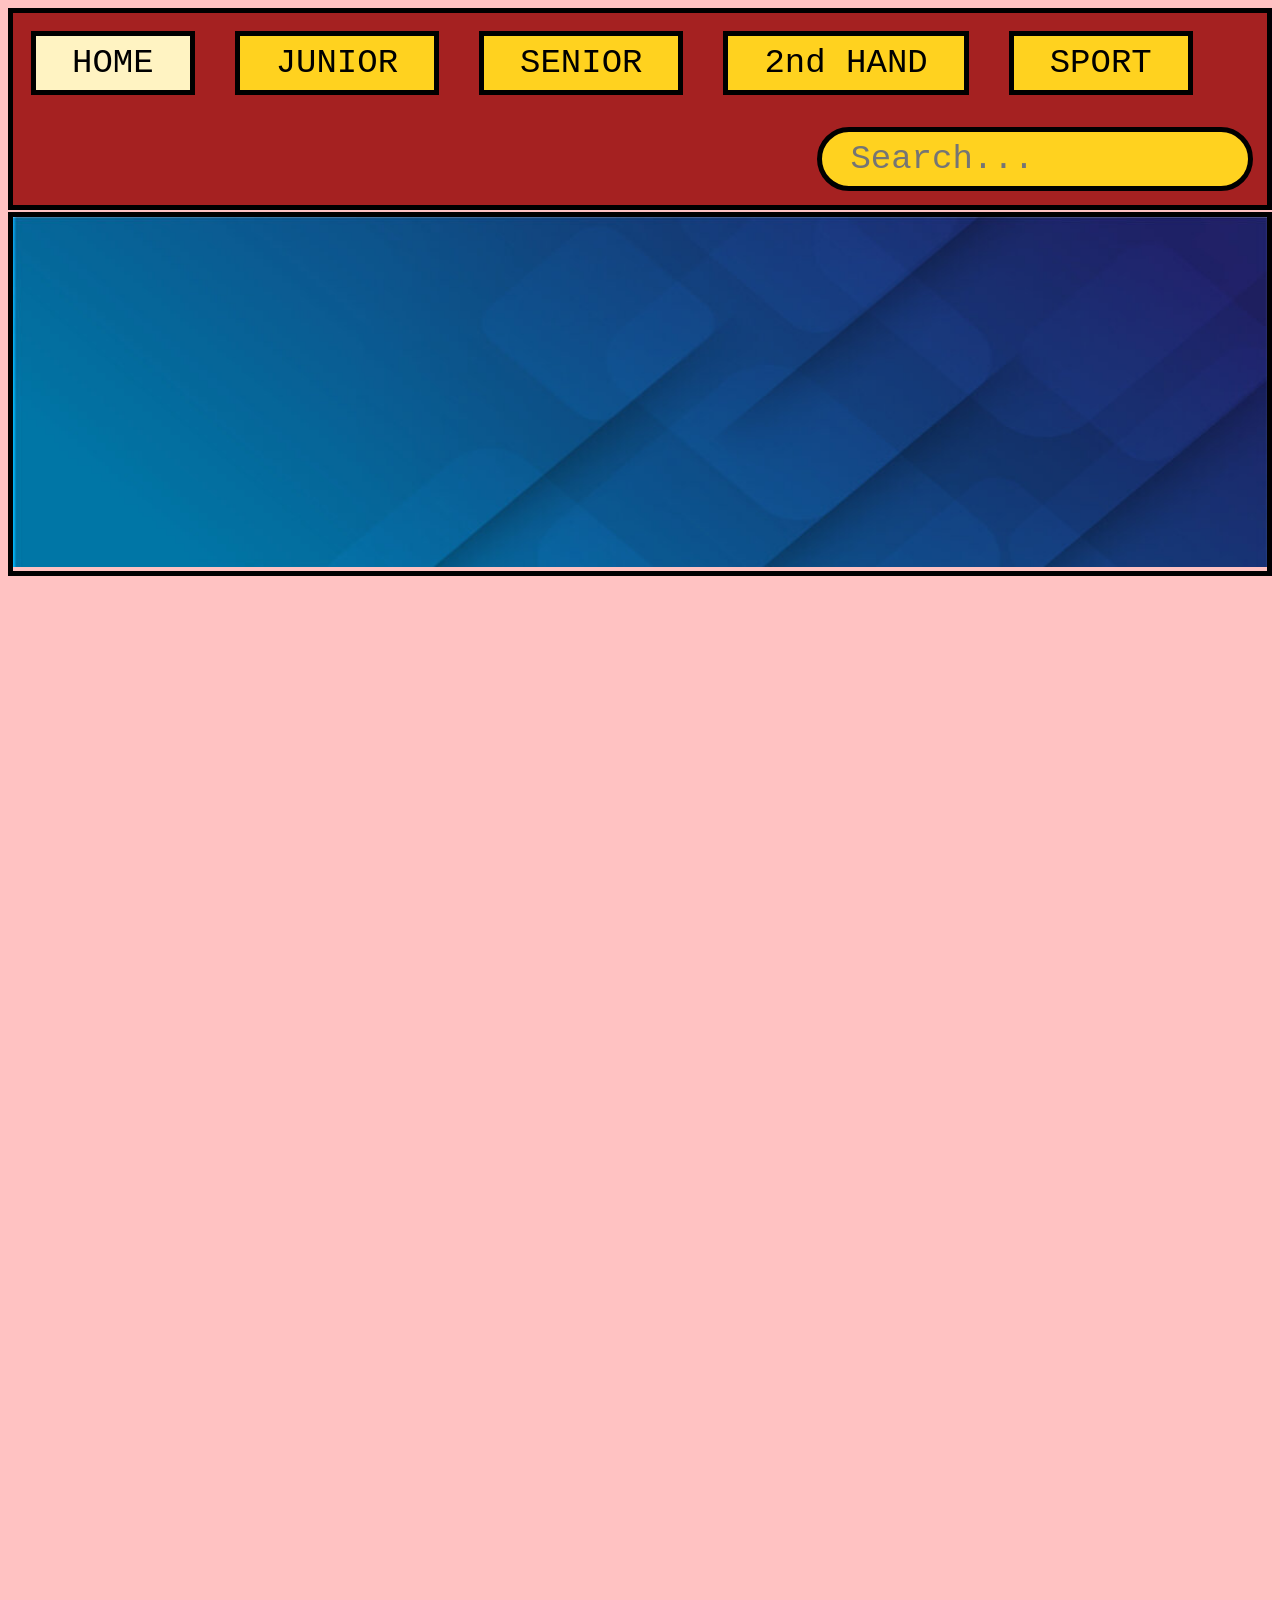
==== index.html @ 84f6ba01 "tueday" ====
<!DOCTYPE html>
<html lang="en">
<head>
    <meta charset="UTF-8">
    <title>MRGS UNIFORMS</title>
    <link rel="stylesheet" href="style.css">
</head>

<body>
<div class="parent">
<div class="div1">
    <div class="topnav">
  <button class="btn"><a class="active" href="index.html">HOME</a></button>
  <button class="btn"><a href="page1.html">JUNIOR</a></button>
  <button class="btn"><a href="page2.html">SENIOR</a></button>
  <button class="btn"><a href="page3.html">2nd HAND</a></button>
  <button class="btn"><a href="page4.html">SPORT</a></button>
  <input type="text" placeholder=" Search...">
</div>
</div>
<div class="div2">
    <div class="banner">
        <img src="images\banner.jpg" width="100%" height="350px">
    </div>
</div>

<div class="div3">

</div>

<div class="div4">

</div>

<div class="div5">

</div>

<div class="div6">

</div>

<div class="div7">

</div>

<div class="div8">

</div>

<div class="div9">

</div>

<div class="div10">

</div>
</div>
</body>
</html>
---- style.css ----
body {
    background-color: #ffc2c2;
}

.parent {
display: grid;
grid-template-columns: repeat(12, 1fr);
grid-template-rows: repeat(12, 1fr);
grid-column-gap: 2px;
grid-row-gap: 2px;
}

.div1 { grid-area: 1 / 1 / 2 / 13; }
.div2 { grid-area: 2 / 1 / 5 / 13; }
.div3 { grid-area: 5 / 1 / 9 / 4; }
.div4 { grid-area: 5 / 4 / 9 / 7; }
.div5 { grid-area: 5 / 7 / 9 / 10; }
.div6 { grid-area: 5 / 10 / 9 / 13; }
.div7 { grid-area: 9 / 1 / 13 / 4; }
.div8 { grid-area: 9 / 4 / 13 / 7; }
.div9 { grid-area: 9 / 7 / 13 / 10; }
.div10 { grid-area: 9 / 10 / 13 / 13; }

/* Add a black background color to the top navigation bar */
.topnav {
  overflow: hidden;
  background-color: #a52121;
  border: 5px solid black;
}

/* Style the links inside the navigation bar */
.topnav a {
  float: left;
  display: block;
  color: black;
  text-align: center;
  padding: 8px 36px;
  text-decoration: none;
  font-size: 34px;
}

/* Change the color of links on hover */
.topnav a:hover {
  background-color: #fff3c2;
  color: black;
}

/* Style the "active" element to highlight the current page */
.topnav a.active {
  background-color: #fff3c2;
  color: black;
}

/* Style the search box inside the navigation bar */
.topnav input[type=text] {
  float: right;
  border: none;
  padding: 8px;
  margin: 14px;
  font-size: 34px;
  font-family: 'Courier New', monospace;
  background: #ffd21f;
  border-radius:48px;
  border: 5px solid black;
  font-color: black;
}

/* When the screen is less than 600px wide, stack the links and the search field vertically instead of horizontally */
@media screen and (max-width: 600px) {
  .topnav a, .topnav input[type=text] {
    float: none;
    display: block;
    text-align: left;
    width: 100%;
    margin: 0;
    padding: 14px;
  }
  .topnav input[type=text] {
    border: 10px solid black;
  }
}

.btn{
background: #ffd21f;
font-family: 'Courier New', monospace;
padding: 0px;
margin: 18px;
border: 5px solid black;
}

.banner{
    border: 5px solid black;
}
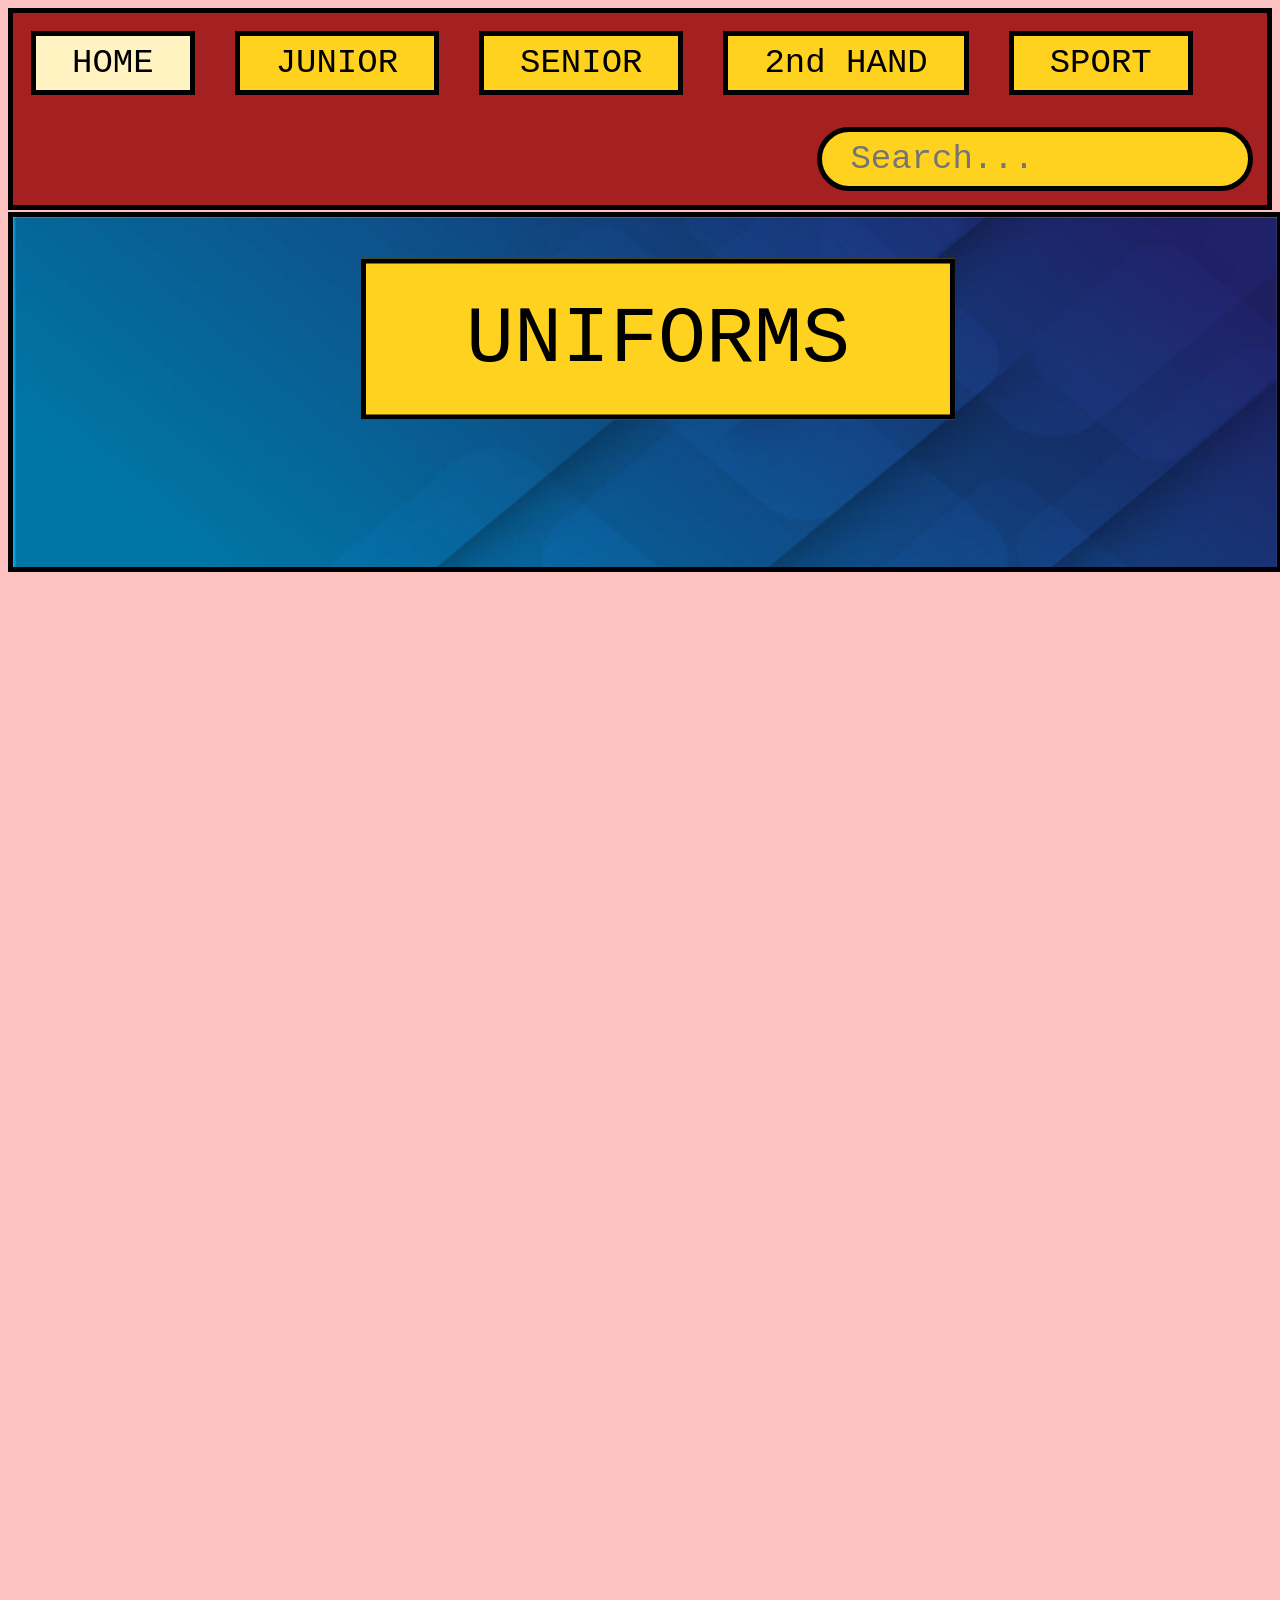
==== commit 06164b5f: "hello" ====
--- a/index.html
+++ b/index.html
@@ -19,8 +19,9 @@
 </div>
 </div>
 <div class="div2">
-    <div class="banner">
-        <img src="images\banner.jpg" width="100%" height="350px">
+    <div class="container">
+        <img src="images\banner.jpg" width="100%" alt="Banner">
+        <button class="btn">UNIFORMS</button>
     </div>
 </div>
 
--- a/style.css
+++ b/style.css
@@ -88,6 +88,34 @@
 border: 5px solid black;
 }
 
-.banner{
-    border: 5px solid black;
-}+/* Container needed to position the button. Adjust the width as needed */
+.container {
+  position: relative;
+  width: 100%;
+}
+
+/* Make the image responsive */
+.container img {
+  width: 100%;
+  height: 350px;
+  border: 5px solid black;
+}
+
+/* Style the button and place it in the middle of the container/image */
+.container .btn {
+  position: absolute;
+  top: 30%;
+  left: 50%;
+  transform: translate(-50%, -50%);
+  -ms-transform: translate(-50%, -50%);
+  background-color: #ffd21f;
+  color: black;
+  font-size: 80px;
+  padding: 30px 100px;
+  border: 5px solid black;
+  cursor: pointer;
+}
+
+.container .btn:hover {
+  background-color: #fff3c2;
+}
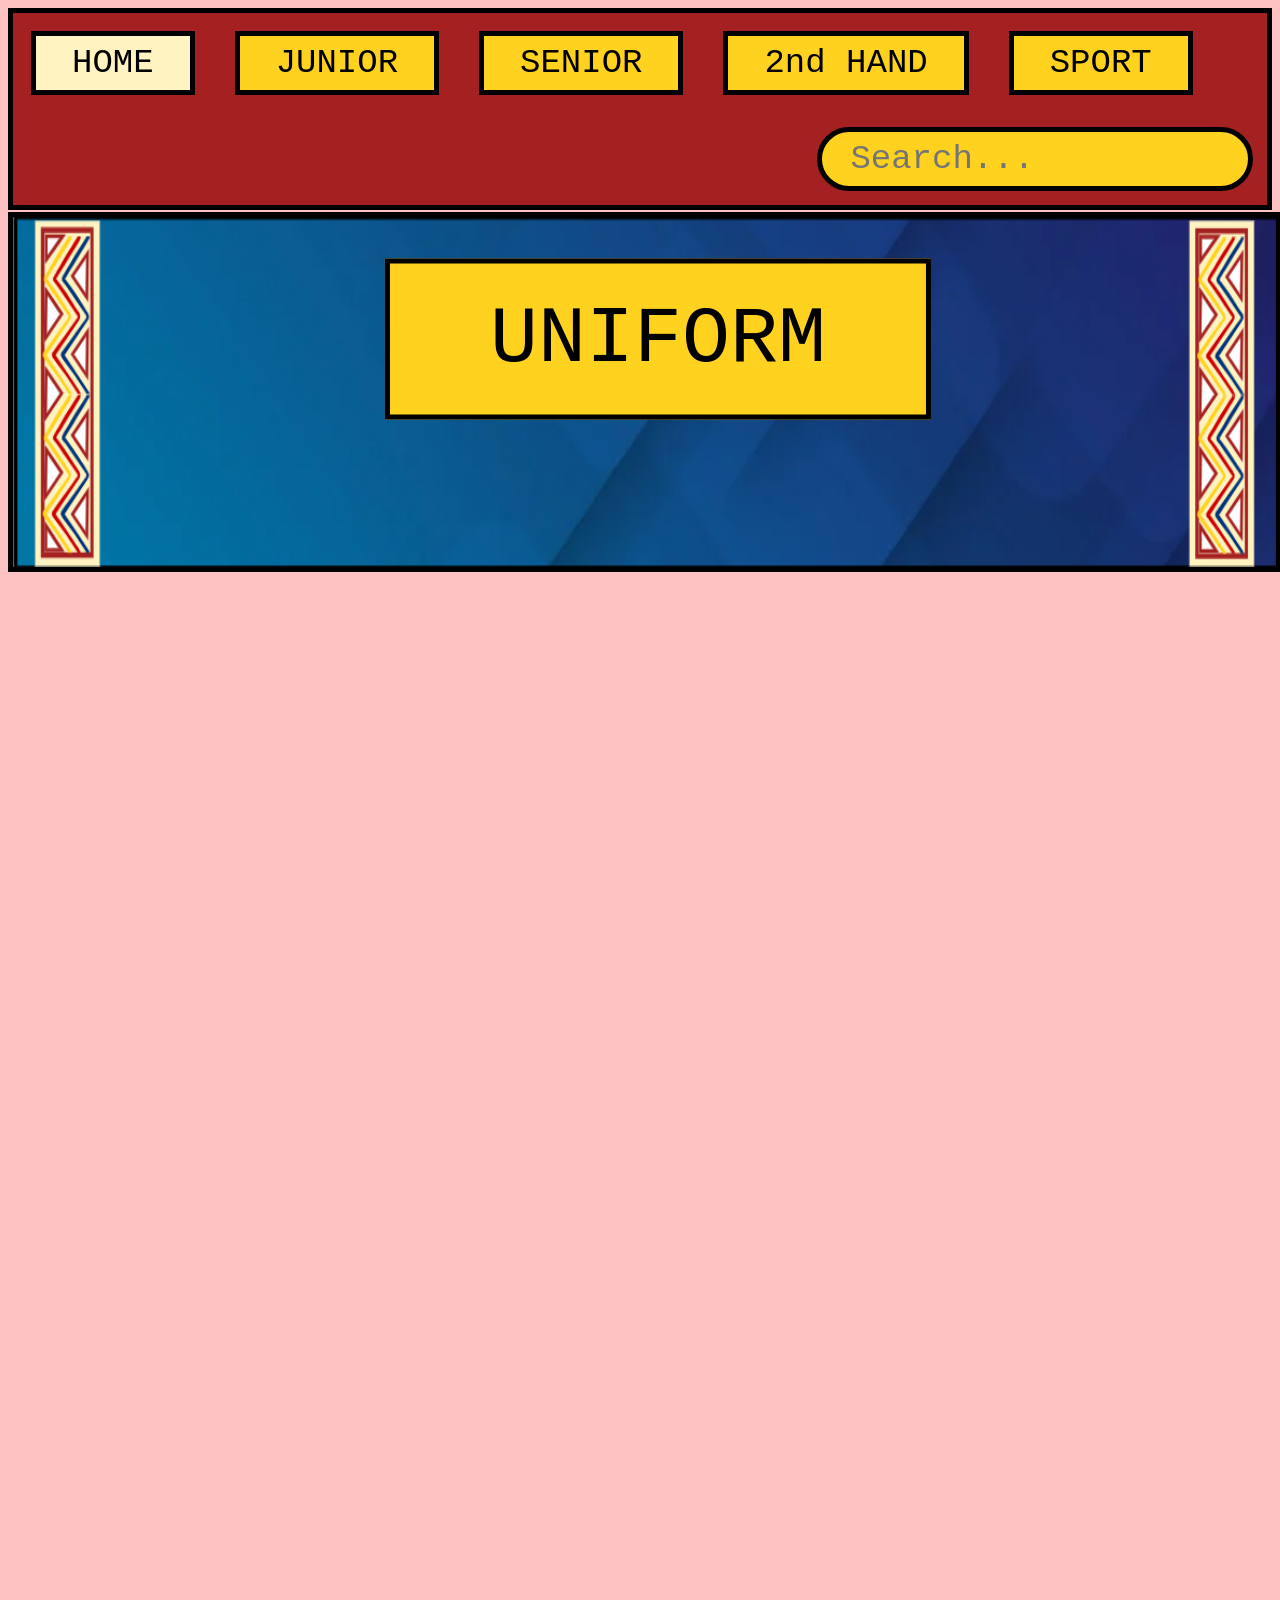
==== commit 36b212f3: "hello" ====
--- a/index.html
+++ b/index.html
@@ -20,8 +20,8 @@
 </div>
 <div class="div2">
     <div class="container">
-        <img src="images\banner.jpg" width="100%" alt="Banner">
-        <button class="btn">UNIFORMS</button>
+        <img src="images\banner.png" width="100%" alt="Banner">
+        <button class="btn">UNIFORM</button>
     </div>
 </div>
 
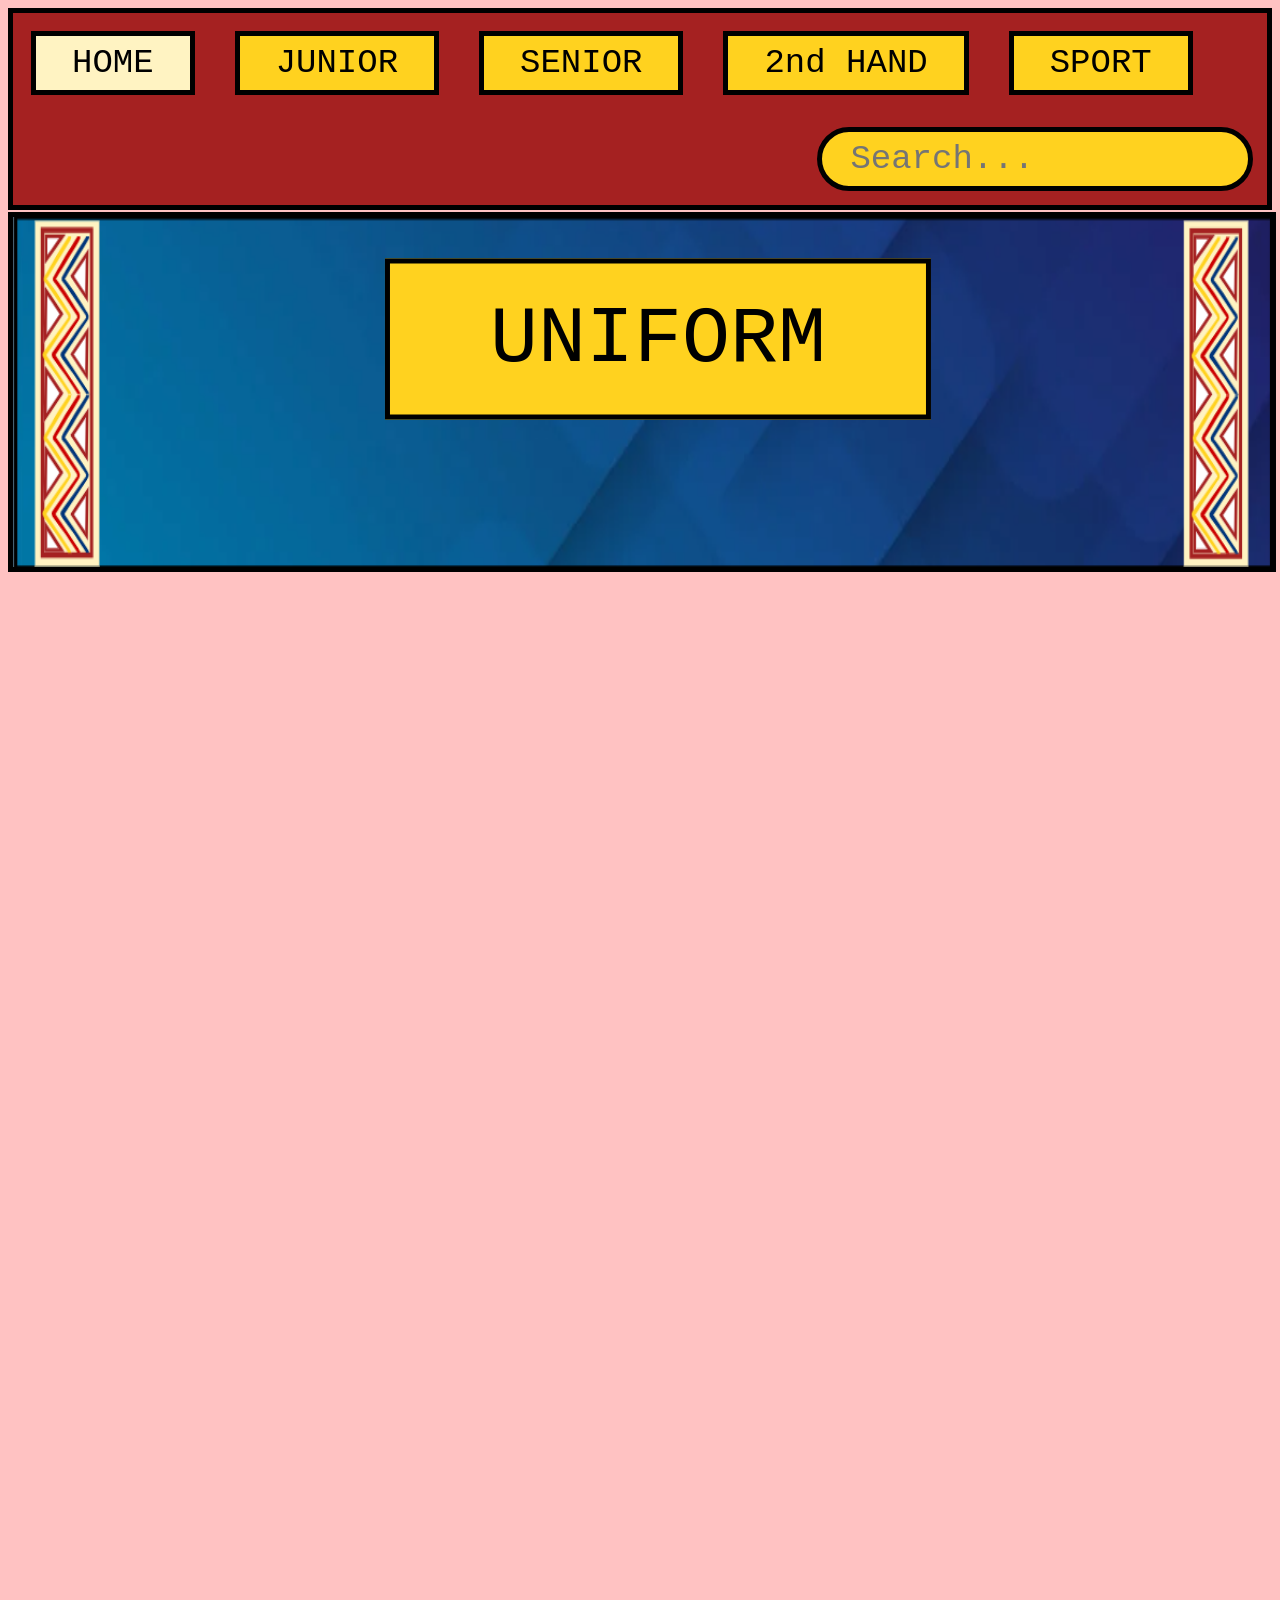
==== commit 7ee761f9: "friYAY" ====
--- a/index.html
+++ b/index.html
@@ -23,6 +23,7 @@
         <img src="images\banner.png" width="100%" alt="Banner">
         <button class="btn">UNIFORM</button>
     </div>
+
 </div>
 
 <div class="div3">
--- a/style.css
+++ b/style.css
@@ -96,7 +96,7 @@
 
 /* Make the image responsive */
 .container img {
-  width: 100%;
+  width: 99.5%;
   height: 350px;
   border: 5px solid black;
 }
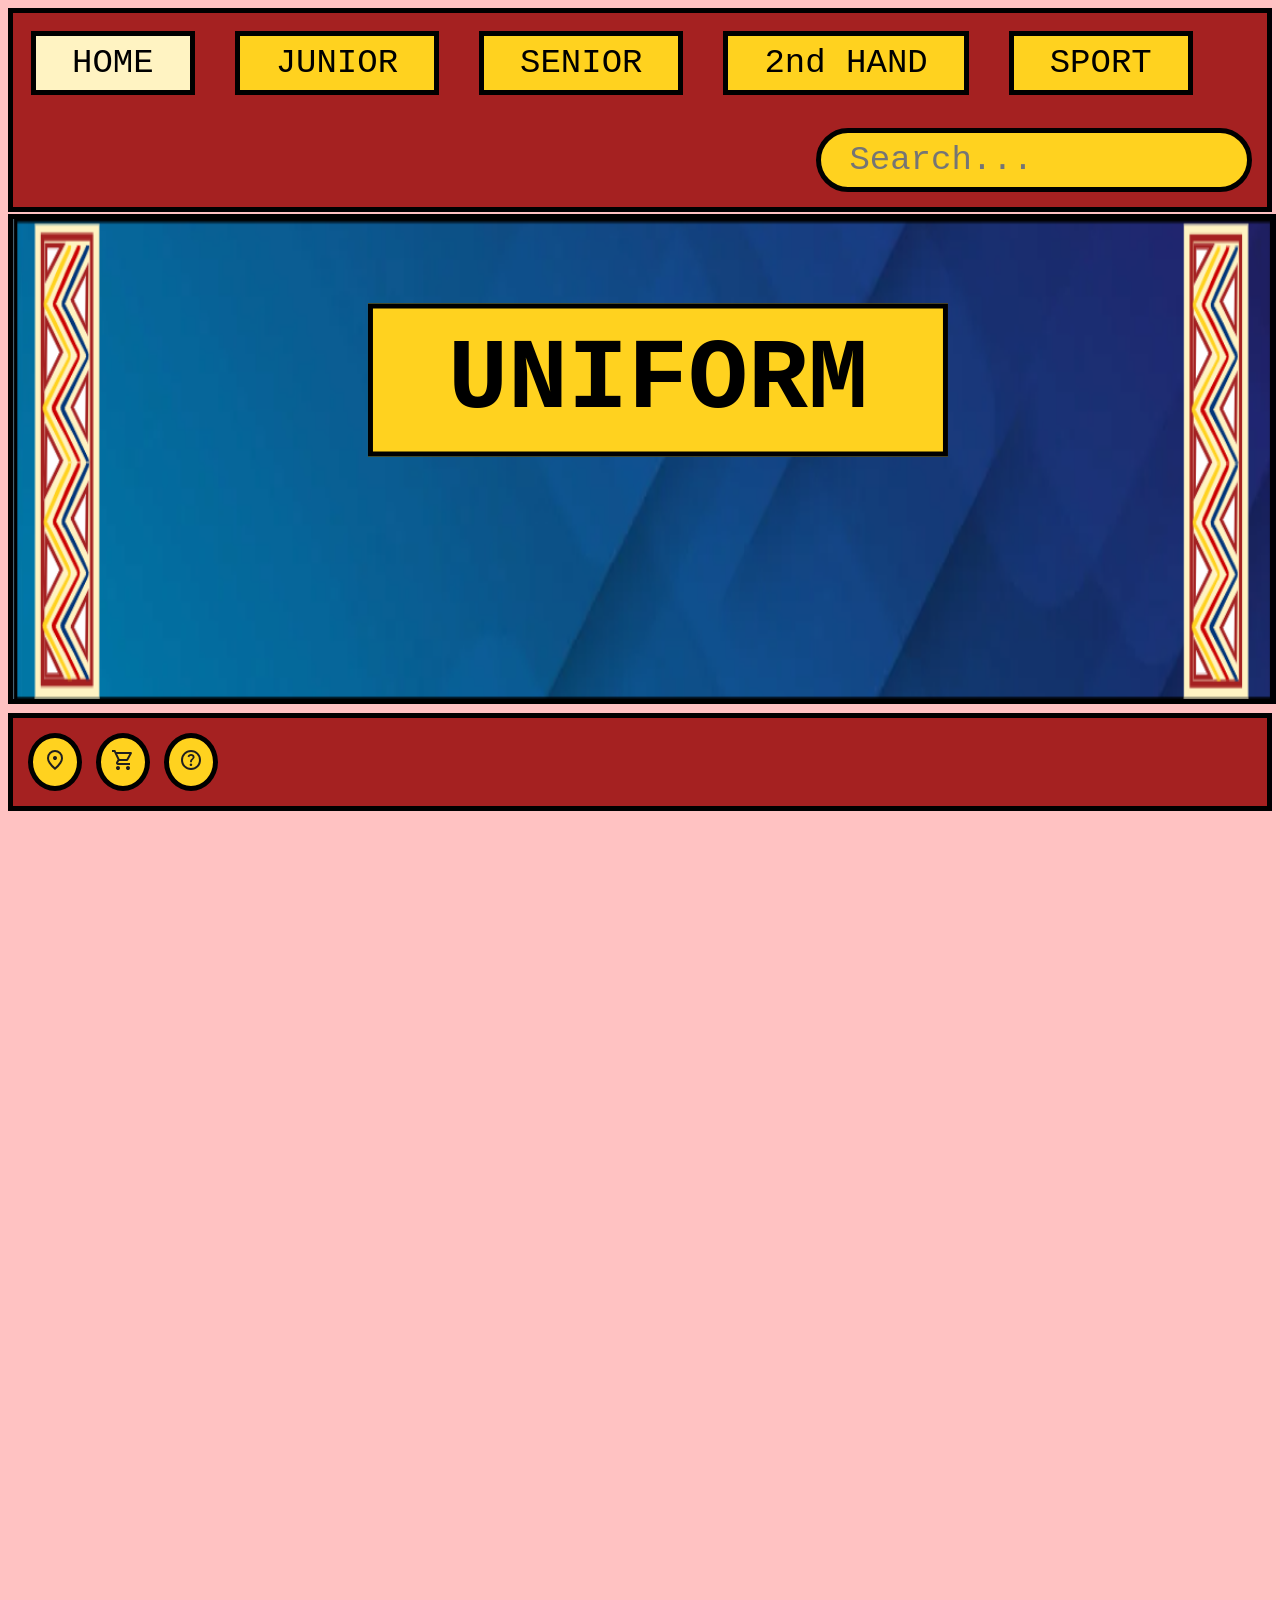
==== commit 4598f5d6: "sga highlights" ====
--- a/index.html
+++ b/index.html
@@ -23,7 +23,11 @@
         <img src="images\banner.png" width="100%" alt="Banner">
         <button class="btn">UNIFORM</button>
     </div>
-
+    <div class="topnav2">
+        <button class="btn2"><svg xmlns="http://www.w3.org/2000/svg" height="24px" viewBox="0 -960 960 960" width="24px" fill="#1f1f1f"><path d="M536.5-503.5Q560-527 560-560t-23.5-56.5Q513-640 480-640t-56.5 23.5Q400-593 400-560t23.5 56.5Q447-480 480-480t56.5-23.5ZM480-186q122-112 181-203.5T720-552q0-109-69.5-178.5T480-800q-101 0-170.5 69.5T240-552q0 71 59 162.5T480-186Zm0 106Q319-217 239.5-334.5T160-552q0-150 96.5-239T480-880q127 0 223.5 89T800-552q0 100-79.5 217.5T480-80Zm0-480Z"/></svg></button>
+        <button class="btn2"><svg xmlns="http://www.w3.org/2000/svg" height="24px" viewBox="0 -960 960 960" width="24px" fill="#1f1f1f"><path d="M223.5-103.5Q200-127 200-160t23.5-56.5Q247-240 280-240t56.5 23.5Q360-193 360-160t-23.5 56.5Q313-80 280-80t-56.5-23.5Zm400 0Q600-127 600-160t23.5-56.5Q647-240 680-240t56.5 23.5Q760-193 760-160t-23.5 56.5Q713-80 680-80t-56.5-23.5ZM246-720l96 200h280l110-200H246Zm-38-80h590q23 0 35 20.5t1 41.5L692-482q-11 20-29.5 31T622-440H324l-44 80h480v80H280q-45 0-68-39.5t-2-78.5l54-98-144-304H40v-80h130l38 80Zm134 280h280-280Z"/></svg></button>
+        <button class="btn2"><svg xmlns="http://www.w3.org/2000/svg" height="24px" viewBox="0 -960 960 960" width="24px" fill="#1f1f1f"><path d="M513.5-254.5Q528-269 528-290t-14.5-35.5Q499-340 478-340t-35.5 14.5Q428-311 428-290t14.5 35.5Q457-240 478-240t35.5-14.5ZM442-394h74q0-33 7.5-52t42.5-52q26-26 41-49.5t15-56.5q0-56-41-86t-97-30q-57 0-92.5 30T342-618l66 26q5-18 22.5-39t53.5-21q32 0 48 17.5t16 38.5q0 20-12 37.5T506-526q-44 39-54 59t-10 73Zm38 314q-83 0-156-31.5T197-197q-54-54-85.5-127T80-480q0-83 31.5-156T197-763q54-54 127-85.5T480-880q83 0 156 31.5T763-763q54 54 85.5 127T880-480q0 83-31.5 156T763-197q-54 54-127 85.5T480-80Zm0-80q134 0 227-93t93-227q0-134-93-227t-227-93q-134 0-227 93t-93 227q0 134 93 227t227 93Zm0-320Z"/></svg></button>
+    </div>
 </div>
 
 <div class="div3">
--- a/style.css
+++ b/style.css
@@ -11,7 +11,7 @@
 }
 
 .div1 { grid-area: 1 / 1 / 2 / 13; }
-.div2 { grid-area: 2 / 1 / 5 / 13; }
+.div2 { grid-area: 2 / 1 / 7 / 13; }
 .div3 { grid-area: 5 / 1 / 9 / 4; }
 .div4 { grid-area: 5 / 4 / 9 / 7; }
 .div5 { grid-area: 5 / 7 / 9 / 10; }
@@ -26,6 +26,7 @@
   overflow: hidden;
   background-color: #a52121;
   border: 5px solid black;
+  margin-bottom:0;
 }
 
 /* Style the links inside the navigation bar */
@@ -56,7 +57,7 @@
   float: right;
   border: none;
   padding: 8px;
-  margin: 14px;
+  margin: 15px;
   font-size: 34px;
   font-family: 'Courier New', monospace;
   background: #ffd21f;
@@ -72,7 +73,6 @@
     display: block;
     text-align: left;
     width: 100%;
-    margin: 0;
     padding: 14px;
   }
   .topnav input[type=text] {
@@ -97,8 +97,9 @@
 /* Make the image responsive */
 .container img {
   width: 99.5%;
-  height: 350px;
+  height: 480px;
   border: 5px solid black;
+  margin-top: 0px;
 }
 
 /* Style the button and place it in the middle of the container/image */
@@ -110,12 +111,66 @@
   -ms-transform: translate(-50%, -50%);
   background-color: #ffd21f;
   color: black;
-  font-size: 80px;
-  padding: 30px 100px;
+  font-size: 100px;
+  padding: 15px 75px;
   border: 5px solid black;
   cursor: pointer;
+  font-weight: 700;
 }
 
 .container .btn:hover {
   background-color: #fff3c2;
 }
+
+/* Add a black background color to the top navigation bar */
+.topnav2 {
+  overflow: hidden;
+  background-color: #a52121;
+  border: 5px solid black;
+  padding: 10px;
+  margin-top: 5px;
+}
+
+/* Style the links inside the navigation bar */
+.topnav2 a {
+  float: left;
+  display: block;
+  color: black;
+  text-align: center;
+  padding: 8px 36px;
+  text-decoration: none;
+  font-size: 34px;
+}
+
+/* Change the color of links on hover */
+.topnav2 a:hover {
+  background-color: #fff3c2;
+  color: black;
+}
+
+/* Style the "active" element to highlight the current page */
+.topnav2 a.active {
+  background-color: #fff3c2;
+  color: black;
+}
+
+/* When the screen is less than 600px wide, stack the links and the search field vertically instead of horizontally */
+@media screen and (max-width: 600px) {
+  .topnav2 a, .topnav2 input[type=text] {
+    float: none;
+    display: block;
+    text-align: left;
+    width: 100%;
+    margin: 0;
+    padding: 1px;
+  }
+}
+
+.btn2{
+background: #ffd21f;
+font-family: 'Courier New', monospace;
+padding: 10px;
+margin: 5px;
+border: 5px solid black;
+border-radius: 50%;
+}
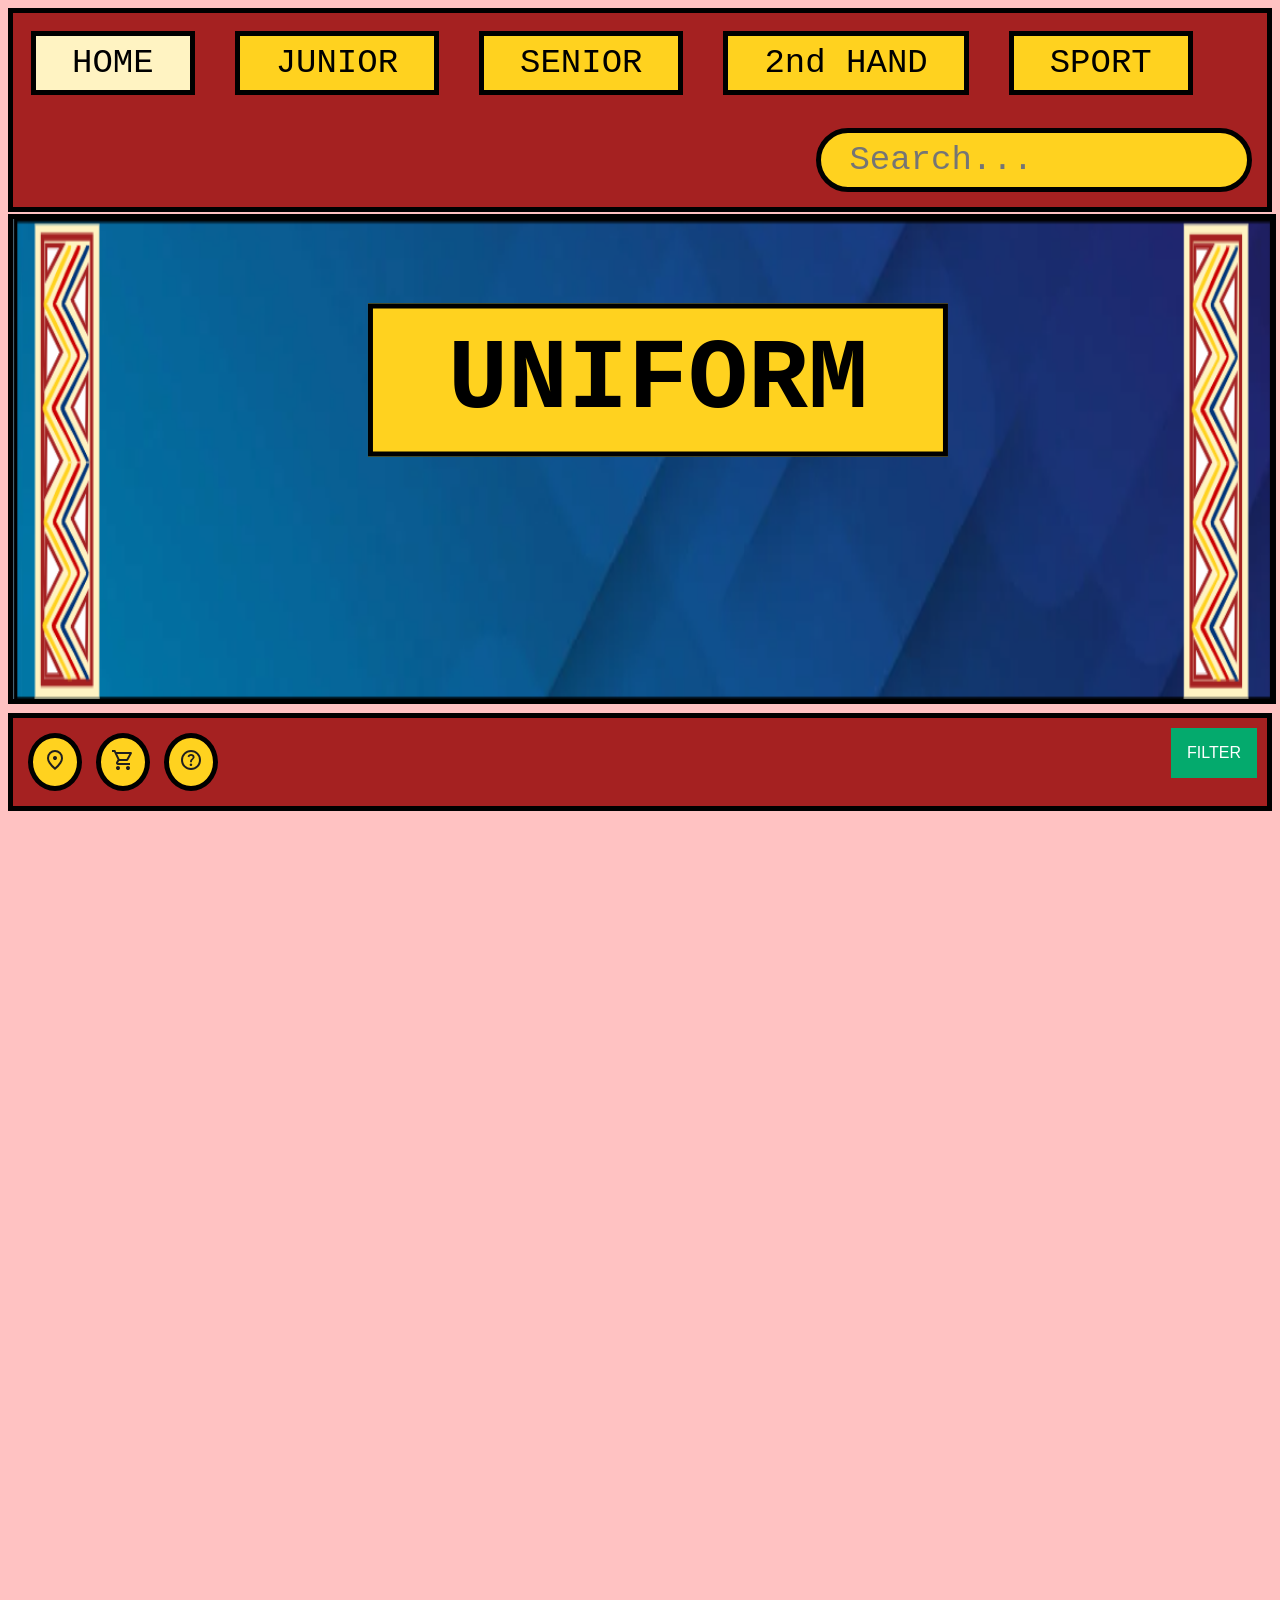
==== commit 45905624: "jared mccain" ====
--- a/index.html
+++ b/index.html
@@ -27,6 +27,14 @@
         <button class="btn2"><svg xmlns="http://www.w3.org/2000/svg" height="24px" viewBox="0 -960 960 960" width="24px" fill="#1f1f1f"><path d="M536.5-503.5Q560-527 560-560t-23.5-56.5Q513-640 480-640t-56.5 23.5Q400-593 400-560t23.5 56.5Q447-480 480-480t56.5-23.5ZM480-186q122-112 181-203.5T720-552q0-109-69.5-178.5T480-800q-101 0-170.5 69.5T240-552q0 71 59 162.5T480-186Zm0 106Q319-217 239.5-334.5T160-552q0-150 96.5-239T480-880q127 0 223.5 89T800-552q0 100-79.5 217.5T480-80Zm0-480Z"/></svg></button>
         <button class="btn2"><svg xmlns="http://www.w3.org/2000/svg" height="24px" viewBox="0 -960 960 960" width="24px" fill="#1f1f1f"><path d="M223.5-103.5Q200-127 200-160t23.5-56.5Q247-240 280-240t56.5 23.5Q360-193 360-160t-23.5 56.5Q313-80 280-80t-56.5-23.5Zm400 0Q600-127 600-160t23.5-56.5Q647-240 680-240t56.5 23.5Q760-193 760-160t-23.5 56.5Q713-80 680-80t-56.5-23.5ZM246-720l96 200h280l110-200H246Zm-38-80h590q23 0 35 20.5t1 41.5L692-482q-11 20-29.5 31T622-440H324l-44 80h480v80H280q-45 0-68-39.5t-2-78.5l54-98-144-304H40v-80h130l38 80Zm134 280h280-280Z"/></svg></button>
         <button class="btn2"><svg xmlns="http://www.w3.org/2000/svg" height="24px" viewBox="0 -960 960 960" width="24px" fill="#1f1f1f"><path d="M513.5-254.5Q528-269 528-290t-14.5-35.5Q499-340 478-340t-35.5 14.5Q428-311 428-290t14.5 35.5Q457-240 478-240t35.5-14.5ZM442-394h74q0-33 7.5-52t42.5-52q26-26 41-49.5t15-56.5q0-56-41-86t-97-30q-57 0-92.5 30T342-618l66 26q5-18 22.5-39t53.5-21q32 0 48 17.5t16 38.5q0 20-12 37.5T506-526q-44 39-54 59t-10 73Zm38 314q-83 0-156-31.5T197-197q-54-54-85.5-127T80-480q0-83 31.5-156T197-763q54-54 127-85.5T480-880q83 0 156 31.5T763-763q54 54 85.5 127T880-480q0 83-31.5 156T763-197q-54 54-127 85.5T480-80Zm0-80q134 0 227-93t93-227q0-134-93-227t-227-93q-134 0-227 93t-93 227q0 134 93 227t227 93Zm0-320Z"/></svg></button>
+        <div class="dropdown" style="float:right;">
+        <button class="dropbtn">FILTER</button>
+        <div class="dropdown-content">
+        <a href="#">Link 1</a>
+        <a href="#">Link 2</a>
+        <a href="#">Link 3</a>
+        </div>
+        </div>
     </div>
 </div>
 
--- a/style.css
+++ b/style.css
@@ -115,7 +115,7 @@
   padding: 15px 75px;
   border: 5px solid black;
   cursor: pointer;
-  font-weight: 700;
+  font-weight: 550;
 }
 
 .container .btn:hover {
@@ -174,3 +174,38 @@
 border: 5px solid black;
 border-radius: 50%;
 }
+
+.dropbtn {
+  background-color: #04AA6D;
+  color: white;
+  padding: 16px;
+  font-size: 16px;
+  border: none;
+  cursor: pointer;
+}
+
+.dropdown {
+  position: relative;
+  display: inline-block;
+}
+
+.dropdown-content {
+  display: none;
+  position: absolute;
+  right: 0;
+  background-color: #f9f9f9;
+  min-width: 160px;
+  box-shadow: 0px 8px 16px 0px rgba(0,0,0,0.2);
+  z-index: 1;
+}
+
+.dropdown-content a {
+  color: black;
+  padding: 12px 16px;
+  text-decoration: none;
+  display: block;
+}
+
+.dropdown-content a:hover {background-color: #f1f1f1;}
+.dropdown:hover .dropdown-content {display: block;}
+.dropdown:hover .dropbtn {background-color: #3e8e41;}
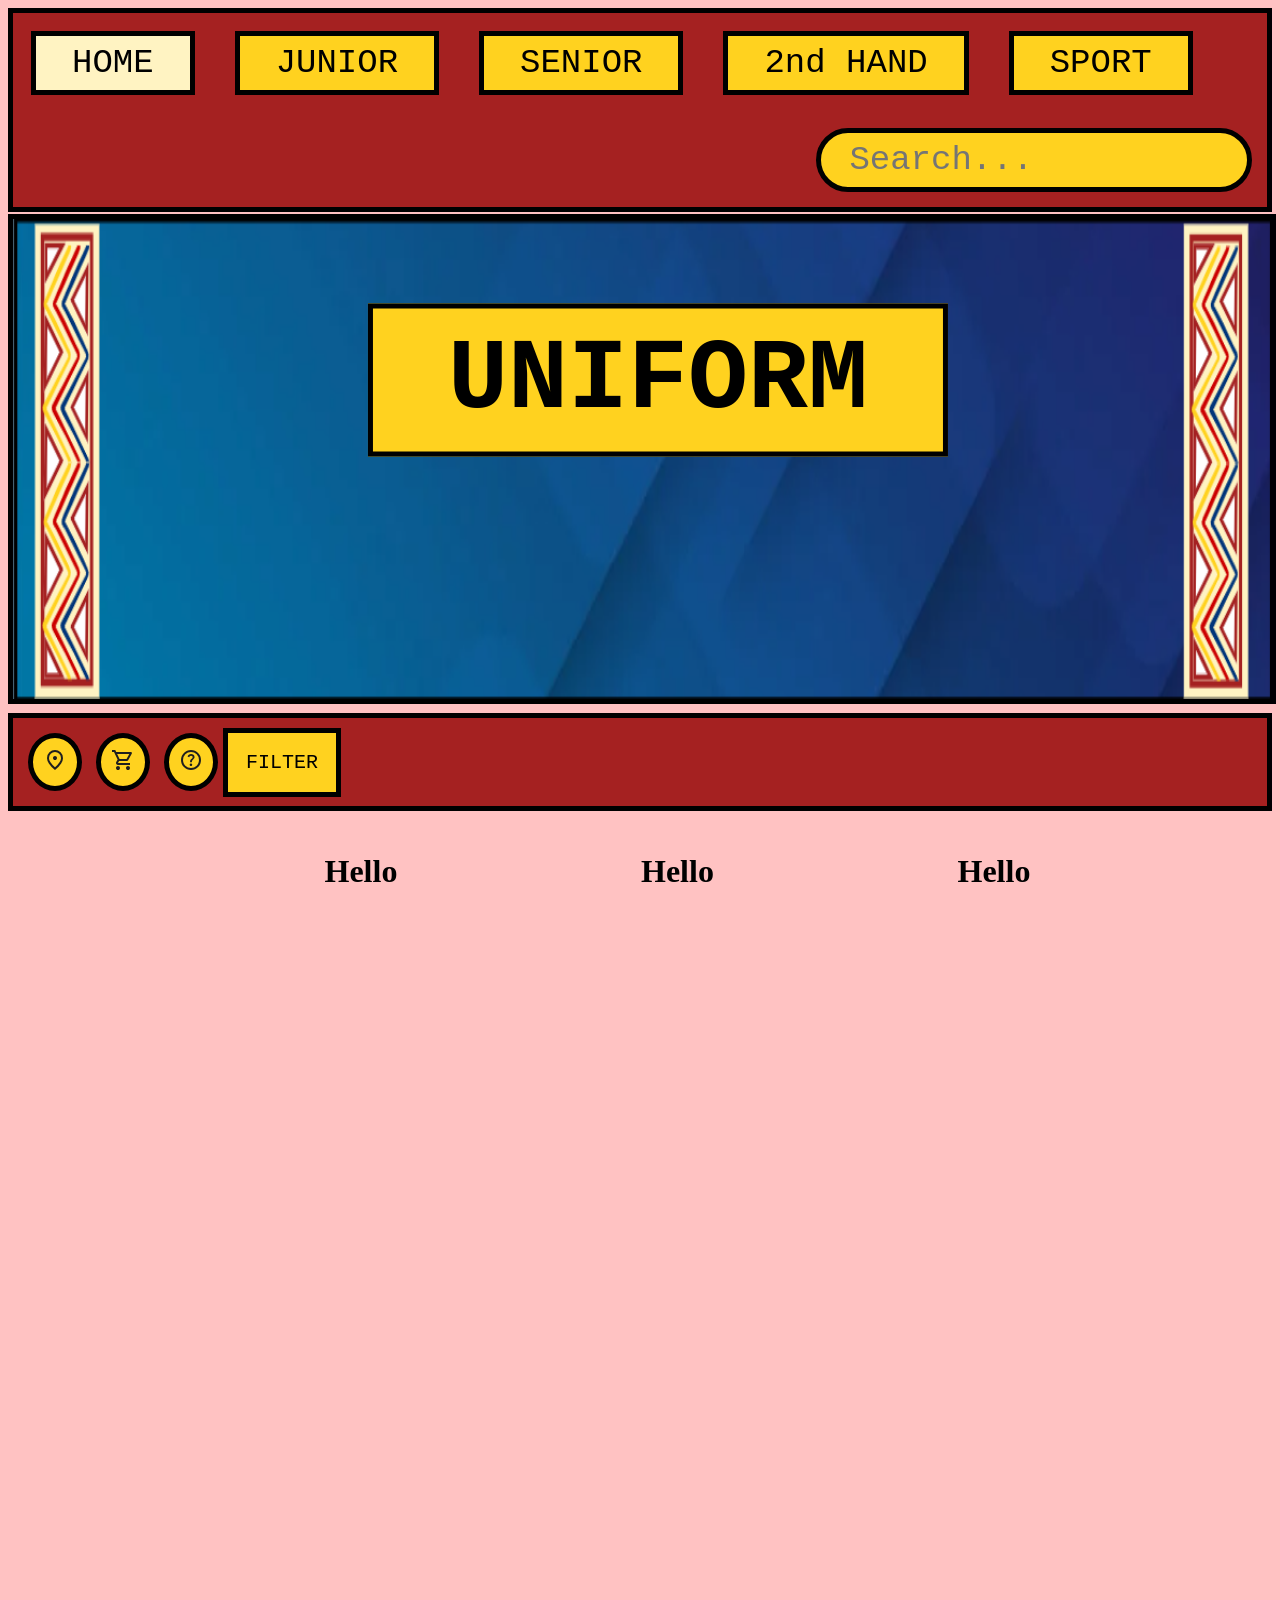
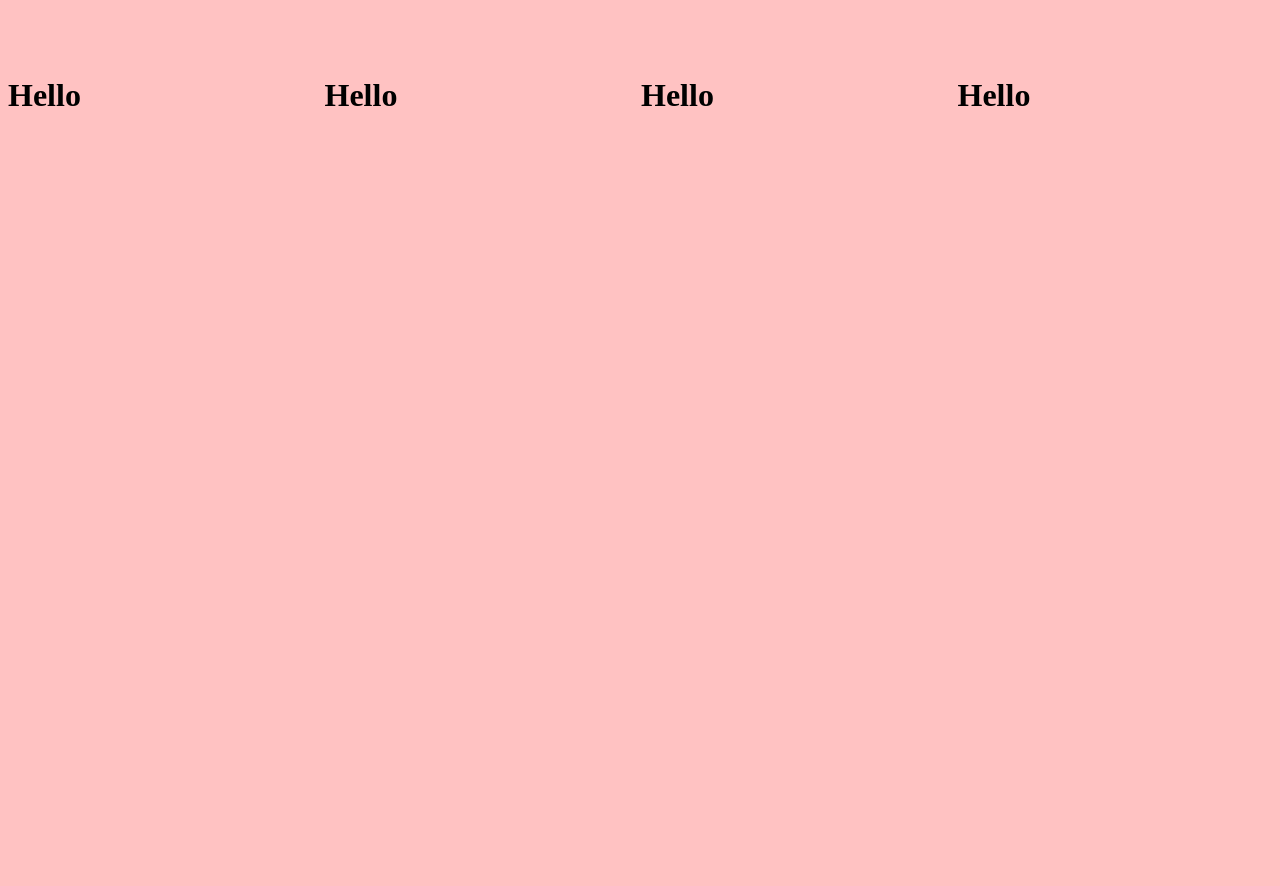
==== commit e3b65e90: "Garv" ====
--- a/index.html
+++ b/index.html
@@ -43,31 +43,31 @@
 </div>
 
 <div class="div4">
-
+<h1>Hello</h1>
 </div>
 
 <div class="div5">
-
+<h1>Hello</h1>
 </div>
 
 <div class="div6">
-
+<h1>Hello</h1>
 </div>
 
 <div class="div7">
-
+<h1>Hello</h1>
 </div>
 
 <div class="div8">
-
+<h1>Hello</h1>
 </div>
 
 <div class="div9">
-
+<h1>Hello</h1>
 </div>
 
 <div class="div10">
-
+<h1>Hello</h1>
 </div>
 </div>
 </body>
--- a/style.css
+++ b/style.css
@@ -129,6 +129,7 @@
   border: 5px solid black;
   padding: 10px;
   margin-top: 5px;
+  z-index: -1;
 }
 
 /* Style the links inside the navigation bar */
@@ -140,6 +141,7 @@
   padding: 8px 36px;
   text-decoration: none;
   font-size: 34px;
+  z-index: -1;
 }
 
 /* Change the color of links on hover */
@@ -176,24 +178,26 @@
 }
 
 .dropbtn {
-  background-color: #04AA6D;
-  color: white;
-  padding: 16px;
-  font-size: 16px;
-  border: none;
+  background-color: #ffd21f;
+  color: black;
+  font-family: 'Courier New', monospace;
+  padding: 18px;
+  font-size: 20px;
+  border: 5px solid black;
   cursor: pointer;
 }
 
 .dropdown {
-  position: relative;
+  position: absolute;
   display: inline-block;
+  z-index: 1;
 }
 
 .dropdown-content {
   display: none;
   position: absolute;
   right: 0;
-  background-color: #f9f9f9;
+  background-color: #ffd21f;
   min-width: 160px;
   box-shadow: 0px 8px 16px 0px rgba(0,0,0,0.2);
   z-index: 1;
@@ -204,8 +208,9 @@
   padding: 12px 16px;
   text-decoration: none;
   display: block;
-}
-
-.dropdown-content a:hover {background-color: #f1f1f1;}
+  z-index: 1;
+}
+
+.dropdown-content a:hover {background-color: ##fff3c2;}
 .dropdown:hover .dropdown-content {display: block;}
-.dropdown:hover .dropbtn {background-color: #3e8e41;}+.dropdown:hover .dropbtn {background-color: #fff3c2;}
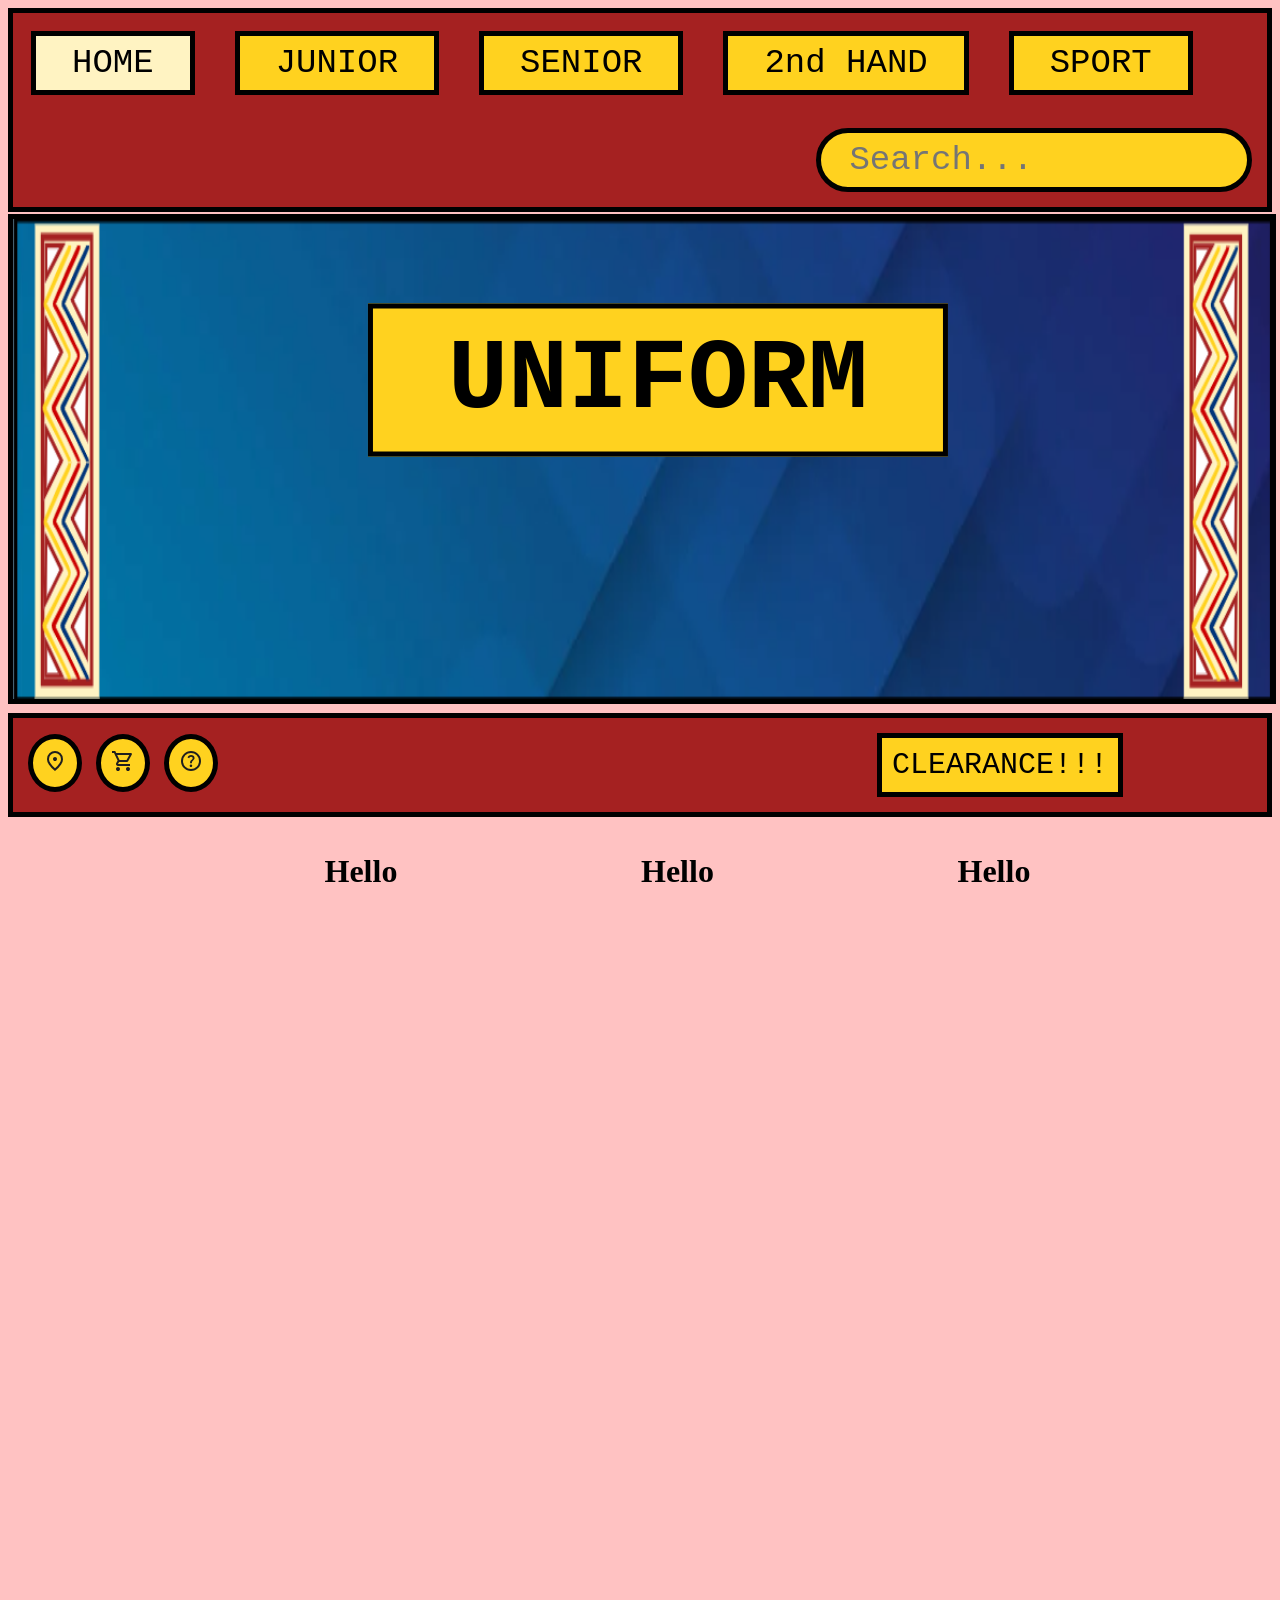
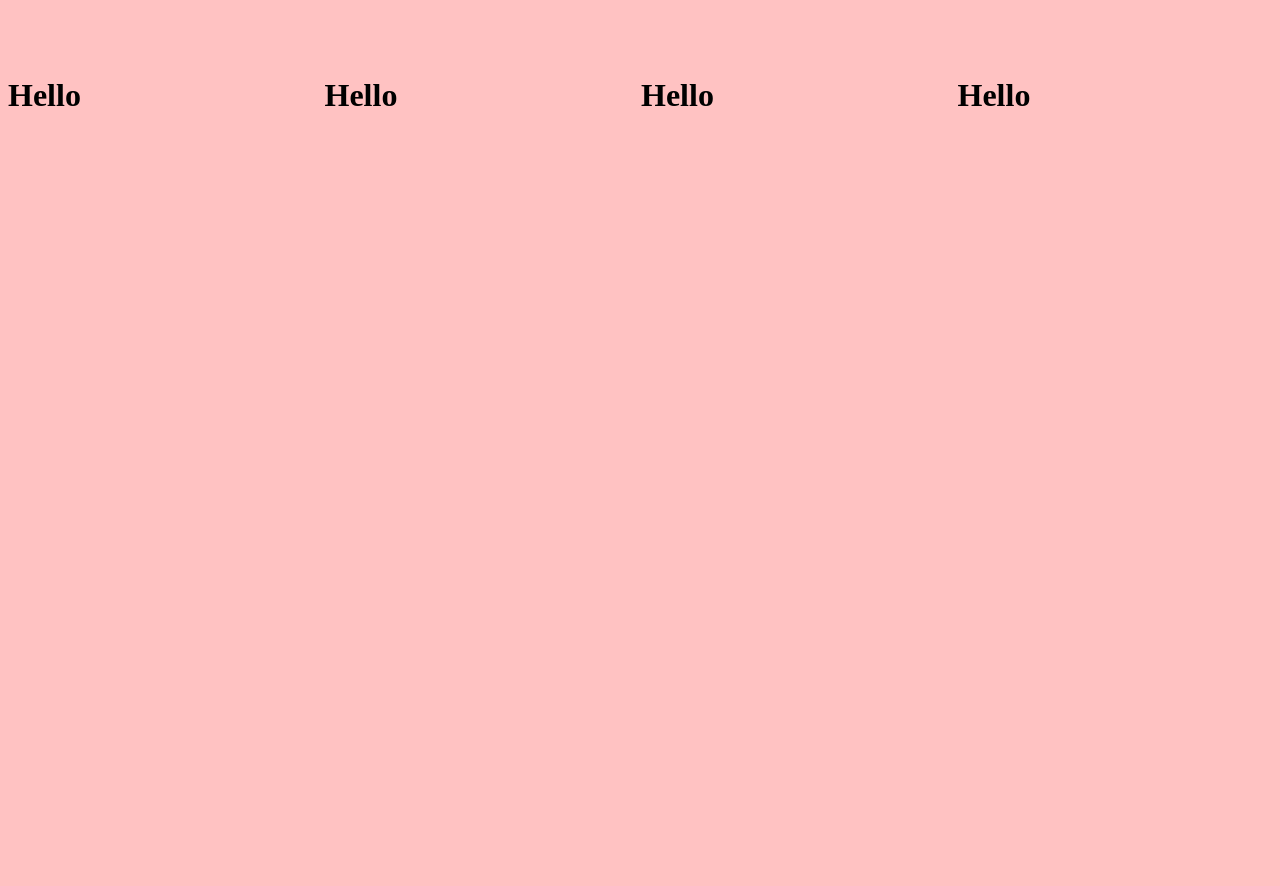
==== commit 26503922: "yo" ====
--- a/index.html
+++ b/index.html
@@ -35,6 +35,7 @@
         <a href="#">Link 3</a>
         </div>
         </div>
+        <button class="btn3">CLEARANCE!!!</button>
     </div>
 </div>
 
--- a/style.css
+++ b/style.css
@@ -191,6 +191,8 @@
   position: absolute;
   display: inline-block;
   z-index: 1;
+  float: 50px;
+  margin-left: 1535px;
 }
 
 .dropdown-content {
@@ -213,4 +215,14 @@
 
 .dropdown-content a:hover {background-color: ##fff3c2;}
 .dropdown:hover .dropdown-content {display: block;}
-.dropdown:hover .dropbtn {background-color: #fff3c2;}+.dropdown:hover .dropbtn {background-color: #fff3c2;}
+
+.btn3{
+background: #ffd21f;
+font-family: 'Courier New', monospace;
+font-size: 30px;
+padding: 10px;
+margin: 5px;
+border: 5px solid black;
+margin-left: 650px;
+}
